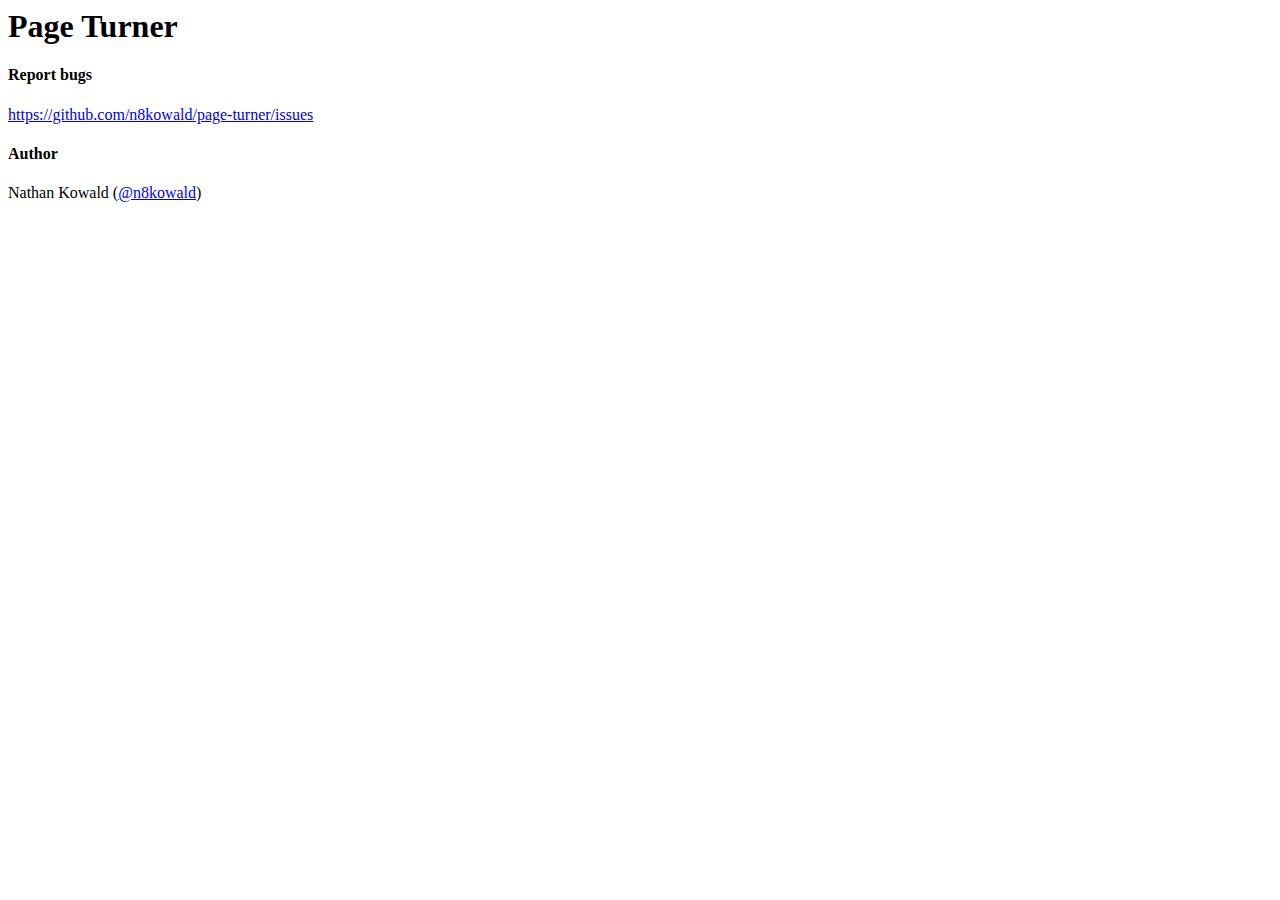
==== popup.html @ 6bd4dcbb "added options, popups, styles" ====
<html>
	<head>
		<title>Page Turner</title>
	</head>
	<body>
	<h1>Page Turner</h1>
	<h4>Report bugs</h4>
	<p><a href="https://github.com/n8kowald/page-turner/issues">https://github.com/n8kowald/page-turner/issues</a>
	<h4>Author</h4>
	<p>Nathan Kowald (<a href="http://twitter.com/n8kowald" target="_blank">@n8kowald</a>)</p>
	</body>
</html>
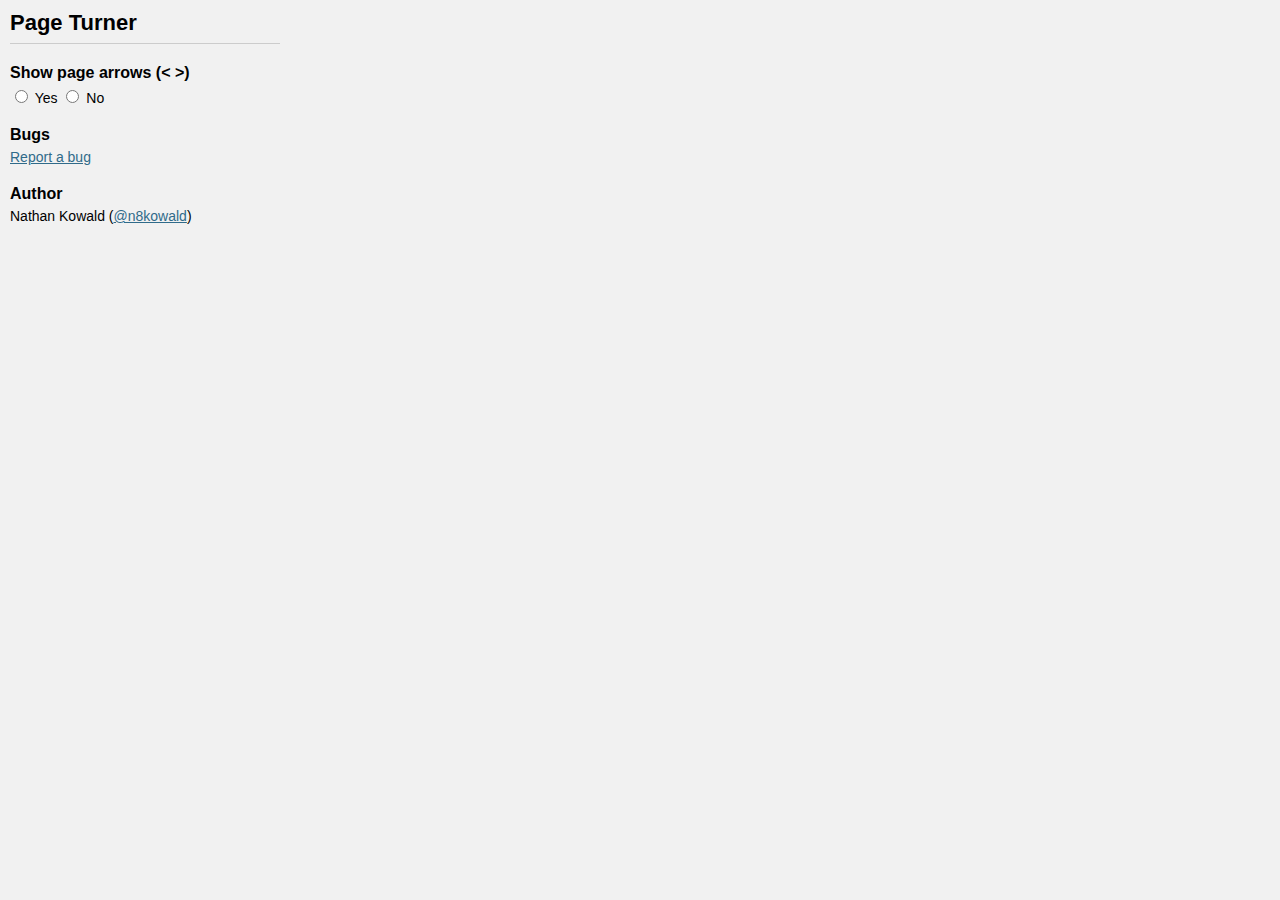
==== commit eb764d2b: "shitload of changes. Hide arrows from popup. Need to organise files now" ====
--- a/popup.html
+++ b/popup.html
@@ -1,12 +1,23 @@
 <html>
 	<head>
 		<title>Page Turner</title>
+		<link href="popup_styles.css" rel="stylesheet" type="text/css" media="all">
+		<script type="text/javascript" src="jquery.js"></script>
+		<script type="text/javascript" src="popup_js.js"></script>
 	</head>
 	<body>
+	<div id="holder">
 	<h1>Page Turner</h1>
-	<h4>Report bugs</h4>
-	<p><a href="https://github.com/n8kowald/page-turner/issues">https://github.com/n8kowald/page-turner/issues</a>
-	<h4>Author</h4>
+
+	<h2>Show page arrows (&lt; &gt;)</h2>
+	<input type="radio" name="show_page_arrows" value="1" id="spa_yes"> <label for="spa_yes">Yes</label>
+	<input type="radio" name="show_page_arrows" value="0" id="spa_no"> <label for="spa_no">No</label>
+
+	<h2>Bugs</h2>
+	<p><a href="https://github.com/n8kowald/page-turner/issues">Report a bug</a>
+
+	<h2>Author</h2>
 	<p>Nathan Kowald (<a href="http://twitter.com/n8kowald" target="_blank">@n8kowald</a>)</p>
+	</div>
 	</body>
 </html>
--- a/popup_styles.css
+++ b/popup_styles.css
@@ -0,0 +1,31 @@
+/* Reset margin and paddings */
+body {
+	background-color:#f1f1f1;
+}
+body, h1, h2, p, hr {
+	margin:0;
+	padding:0;
+}
+a {
+	color:#306b8a;
+}
+
+h1 {
+	font-size:22px;
+	padding-bottom:7px;
+	border-bottom:1px solid #CCC;
+}
+h2 {
+	font-size:16px;
+	margin-top:20px;
+	margin-bottom:5px;
+}
+#holder {
+	font-family:Arial, helvetica, sans-serif;
+	font-size:14px;
+	width:270px;
+	padding:10px;
+}
+#holder label {
+	cursor:pointer;
+}
